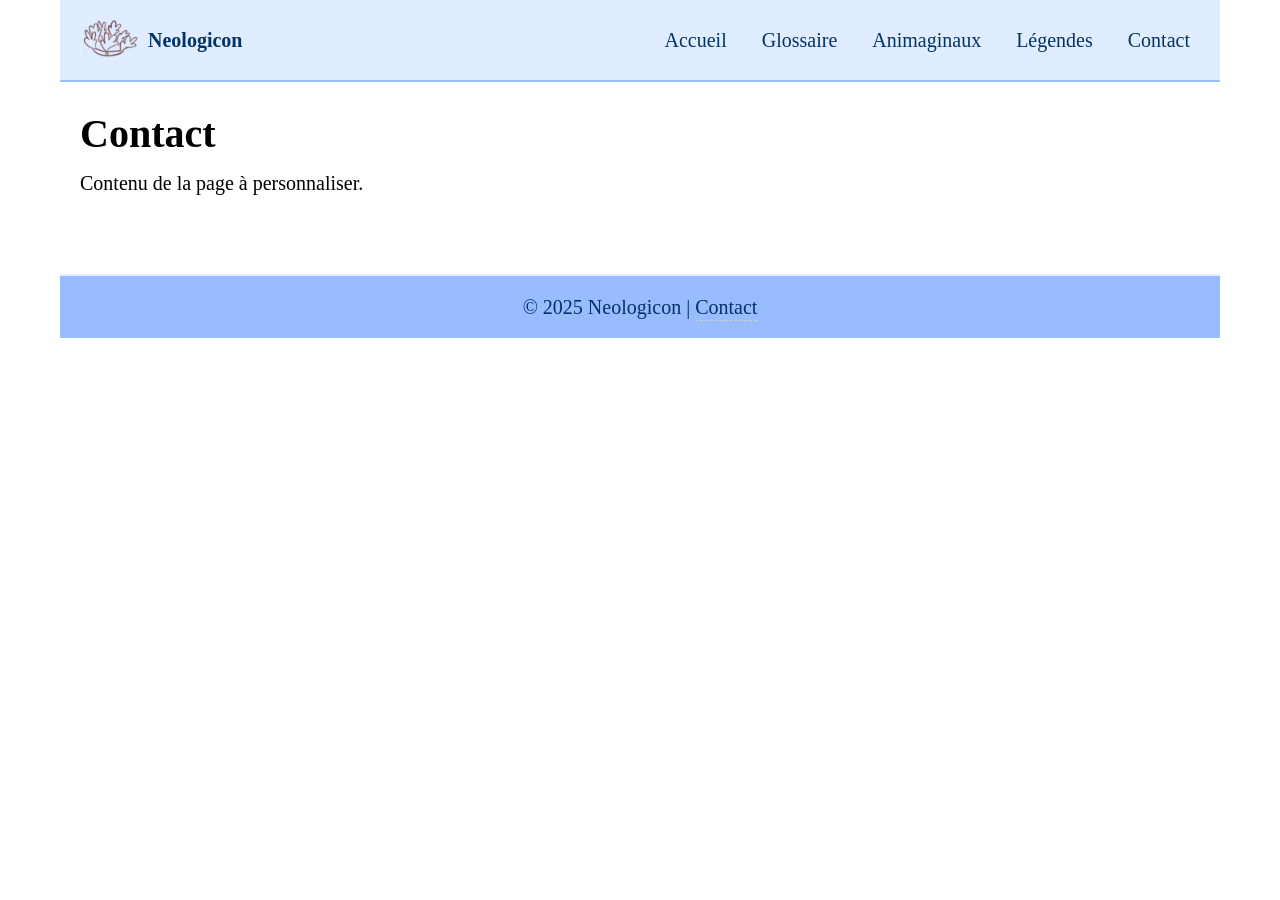
==== pages/contact.html @ 160f262f "Initial commit" ====
<!DOCTYPE html>
<html lang="fr">
<head>
  <meta charset="UTF-8">
  <meta name="viewport" content="width=device-width, initial-scale=1.0">
  <title>Neologicon - Contact</title>
  <link rel="stylesheet" href="../css/style.css">
</head>
<body>

  <!-- HEADER chargé dynamiquement -->
  <div id="header"></div>

  <!-- CONTENU -->
  <main>
    <h1>Contact</h1>
    <p>Contenu de la page à personnaliser.</p>
  </main>

  <!-- FOOTER chargé dynamiquement -->
  <div id="footer"></div>

  <!-- JS -->
  <script src="../js/main.js"></script>
</body>
</html>
---- css/style.css ----
/* RESET simple */
* {
  margin: 0;
  padding: 0;
  box-sizing: border-box;
}

body {
  font-family: Georgia, serif;
  font-size: 20px;   /* ou ajuste selon ton confort */
  line-height: 1.6;
  background: #ffffff;
  color: #000000;
  margin: 0 auto;
  max-width: 1200px;
  padding: 0 20px;
}



/* Bloc logo */
.logo {
  display: flex;
  align-items: center;
  gap: 8px;
  font-size: 20px;
  font-weight: bold;
  color: #003366;  /* bleu foncé pour contraste */
}

.logo-img {
  width: 60px;
  height: 60px;
}

.logo span {
  color: #003366;  
  font-size: 20px;
  font-weight: bold;
}

/* HEADER */
header {
  background: #E0ECFF; /* bleu très clair */
  color: #003366;      /* bleu foncé */
  padding: 10px 20px;
  border-bottom: 2px solid #99BBFF; /* petite bordure décorative */
}

.navbar {
  display: flex;
  justify-content: space-between;
  align-items: center;
}

.logo {
  font-size: 1.2em;
  font-weight: bold;
}

.nav-links {
  list-style: none;
  display: flex;
  gap: 15px;
}

.nav-links a {
  color: #003366;           /* bleu foncé */
  text-decoration: none;
  padding: 5px 10px;
  transition: background 0.3s, color 0.3s;
}

.nav-links a:hover {
  background: #99BBFF;      /* bleu moyen clair */
  color: #ffffff;           /* texte blanc au survol */
  border-radius: 4px;
}

/* MAIN */
main {
  padding: 20px;
}

main p {
  /*font-size: 1.1rem;   /* un peu plus gros (par défaut c'est ~1rem = 16px) */
  line-height: 1.7;    /* plus d’espace entre les lignes */
  margin-bottom: 1.2em;
}

/* FOOTER */
footer {
  background: #99BBFF; /* bleu moyen clair */
  color: #003366;      /* bleu foncé */
  text-align: center;
  padding: 15px;
  margin-top: 30px;
  border-top: 2px solid #E0ECFF;
}

/* Navigation de base */
.navbar {
  display: flex;
  justify-content: space-between;
  align-items: center;
}

/* Bouton hamburger caché par défaut */
.hamburger {
  display: none;
  font-size: 1.5em;
  background: none;
  border: none;
  color: #003366; /* bleu foncé */
  cursor: pointer;
}

/* Mode mobile */
@media (max-width: 768px) {
  .nav-links {
    display: none;
    flex-direction: column;
    background: #E0ECFF; /* bleu clair */
    position: absolute;
    top: 60px;
    right: 0;
    width: 200px;
    padding: 10px;
    border-left: 2px solid #99BBFF;
    border-bottom: 2px solid #99BBFF;
  }

  .nav-links.show {
    display: flex;
  }

  .hamburger {
    display: block;
  }
}

/* Messages de page */
.page-message {
  margin-top: 1em;
  padding: 10px;
  border-radius: 8px;
  font-weight: bold;
  text-align: center;
  background: #E0ECFF; /* bleu clair */
  border: 1px solid #99BBFF;
  color: #003366;
}

.page-message.accueil { background: #D6E4FF; }
.page-message.page1   { background: #CCE0FF; }
.page-message.page2   { background: #B3D1FF; }
.page-message.page3   { background: #99BBFF; color: #ffffff; }
.page-message.contact { background: #6699FF; color: #ffffff; }

/* Style pour les pages des Animaginaux */
.animaginaux-nav {
  margin-bottom: 20px;
  padding: 10px;
  background: #E0ECFF;        /* bleu clair */
  border: 1px solid #99BBFF;
  border-radius: 6px;
  display: flex;
  flex-wrap: wrap;            /* passe à la ligne si trop d’éléments */
  gap: 15px;
}

.animaginaux-nav a {
  display: inline-block;      /* contrôle de la boîte */
  padding: 6px 10px;          /* padding fixe */
  color: #003366;
  text-decoration: none;
  font-weight: bold;
  border-radius: 4px;
  transition: background 0.3s, color 0.3s;  /* transition fluide */
}

.animaginaux-nav a:hover {
  background: #6699FF;
  color: #ffffff;
}

/* === Images style encyclopédie === */
.animaginaux-figure {
  display: block;
  margin: 2em auto;
  max-width: 37.5%;   /* taille par défaut sur grand écran */
  border: 1px solid #ccc;
  border-radius: 6px;
  box-shadow: 0 4px 12px rgba(0,0,0,0.15);
  overflow: hidden;
  position: relative;
}

.animaginaux-img {
  display: block;
  width: 100%;
  height: auto;
}

/* Légende cachée par défaut */
.animaginaux-figure figcaption {
  position: absolute;
  bottom: 0;
  left: 0;
  right: 0;
  background: rgba(0, 51, 102, 0.8);
  color: #fff;
  font-size: 0.9rem;
  text-align: center;
  padding: 6px 10px;
  opacity: 0;
  transition: opacity 0.3s ease;
}

/* Affichage au survol */
.animaginaux-figure:hover figcaption {
  opacity: 1;
}

/* Responsive */
@media (max-width: 768px) {
  .animaginaux-figure {
    max-width: 70%;
  }
}
@media (max-width: 480px) {
  .animaginaux-figure {
    max-width: 90%;
  }
}

/* Navigation alphabétique du Glossaire */
.glossaire-nav {
  margin-top: 20px;
  padding: 10px;
  background: #E0ECFF;
  border: 1px solid #99BBFF;
  border-radius: 6px;
  display: flex;
  flex-wrap: wrap;     /* les lettres passent à la ligne si besoin */
  gap: 10px;
  justify-content: center;
}

.glossaire-nav a {
  display: inline-block;
  padding: 6px 10px;
  color: #003366;
  text-decoration: none;
  font-weight: bold;
  border-radius: 4px;
  transition: background 0.3s, color 0.3s;
}

.glossaire-nav a:hover {
  background: #6699FF;
  color: #ffffff;
}

/* Fiches du glossaire */
.lexi-fiche {
  background: #fff;
  border: 1px solid rgba(0,0,0,.1);
  border-radius: 8px;
  padding: 20px;
  margin-bottom: 30px;
  box-shadow: 0 4px 12px rgba(0,0,0,.05);
}

.lexi-fiche h2 {
  margin-top: 0;
  font-size: 1.8rem;
  color: #003366;
}

.lexi-fiche .prononciation {
  font-style: italic;
  color: #666;
  margin-bottom: 15px;
}

.lexi-fiche h3 {
  margin-top: 1em;
  font-size: 0.9rem;
  letter-spacing: .08em;
  text-transform: uppercase;
  color: #333;
}

.lexi-fiche ol {
  margin-left: 1.2em;
}

.lexi-fiche .voir-aussi {
  margin-top: 15px;
  padding-top: 10px;
  border-top: 1px dashed rgba(0,0,0,.2);
  font-style: italic;
}

/* === Style global des liens (contenu uniquement) === */
a {
  color: inherit;
  text-decoration: none;             /* supprime le soulignement bleu par défaut */
  border-bottom: 1px dashed #ccc;    /* soulignement en pointillé gris clair */
  padding-bottom: 2px;
  transition: border-color 0.3s ease;
}

a:hover {
  border-bottom-color: #666;         /* plus foncé au survol */
}

/* Exceptions : menus et bannières de navigation */
.nav-links a,
.glossaire-nav a,
.animaginaux-nav a {
  border-bottom: none !important;    /* pas de soulignement */
}
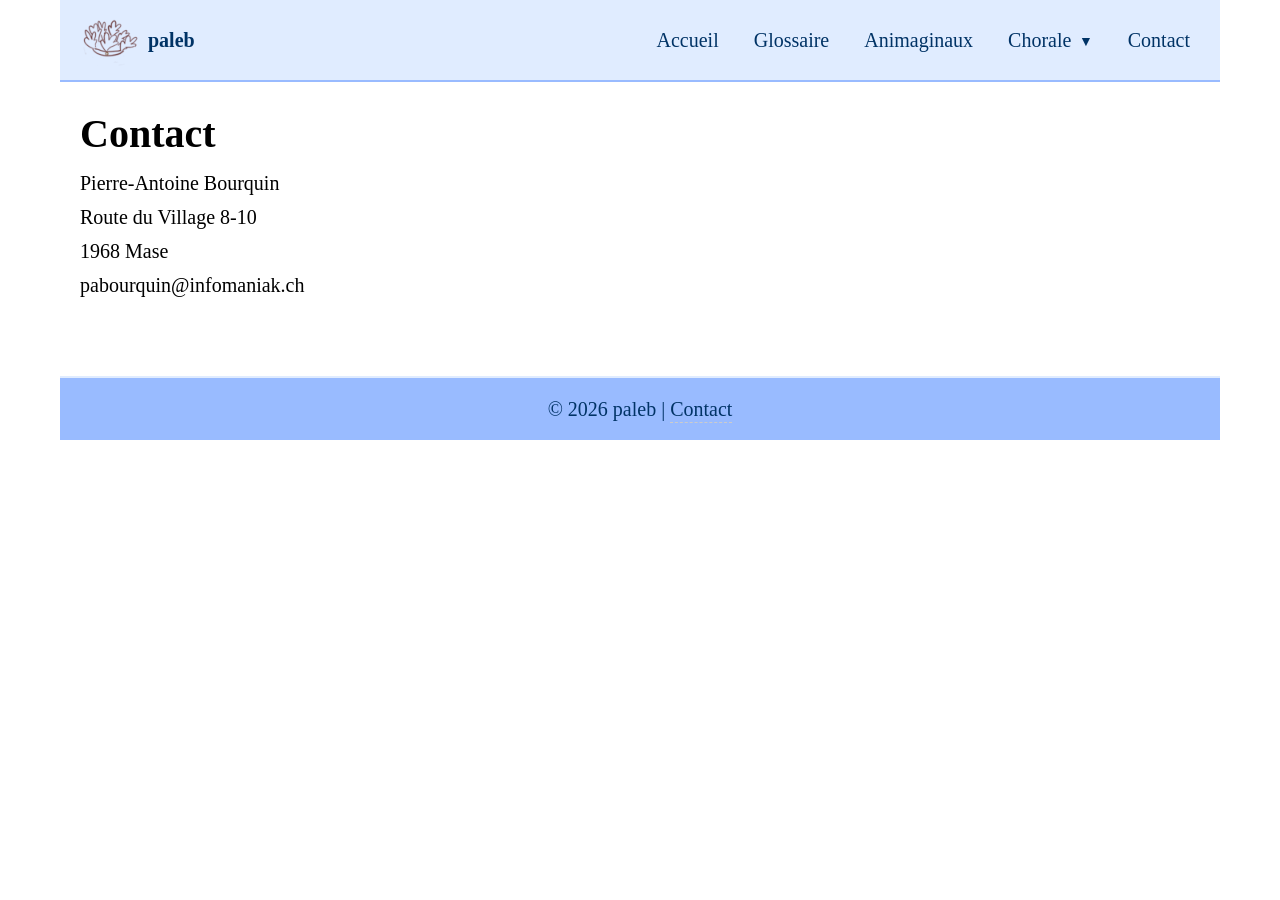
==== commit 01aa375a: "Scratch1" ====
--- a/pages/contact.html
+++ b/pages/contact.html
@@ -14,7 +14,10 @@
   <!-- CONTENU -->
   <main>
     <h1>Contact</h1>
-    <p>Contenu de la page à personnaliser.</p>
+    <p>Pierre-Antoine Bourquin<br>
+    Route du Village 8-10<br>
+    1968 Mase<br>
+    pabourquin@infomaniak.ch
   </main>
 
   <!-- FOOTER chargé dynamiquement -->
--- a/css/style.css
+++ b/css/style.css
@@ -7,7 +7,7 @@
 
 body {
   font-family: Georgia, serif;
-  font-size: 20px;   /* ou ajuste selon ton confort */
+  font-size: 20px;
   line-height: 1.6;
   background: #ffffff;
   color: #000000;
@@ -16,8 +16,6 @@
   padding: 0 20px;
 }
 
-
-
 /* Bloc logo */
 .logo {
   display: flex;
@@ -25,7 +23,7 @@
   gap: 8px;
   font-size: 20px;
   font-weight: bold;
-  color: #003366;  /* bleu foncé pour contraste */
+  color: #003366;
 }
 
 .logo-img {
@@ -34,17 +32,17 @@
 }
 
 .logo span {
-  color: #003366;  
+  color: #003366;
   font-size: 20px;
   font-weight: bold;
 }
 
 /* HEADER */
 header {
-  background: #E0ECFF; /* bleu très clair */
-  color: #003366;      /* bleu foncé */
+  background: #E0ECFF;
+  color: #003366;
   padding: 10px 20px;
-  border-bottom: 2px solid #99BBFF; /* petite bordure décorative */
+  border-bottom: 2px solid #99BBFF;
 }
 
 .navbar {
@@ -53,11 +51,6 @@
   align-items: center;
 }
 
-.logo {
-  font-size: 1.2em;
-  font-weight: bold;
-}
-
 .nav-links {
   list-style: none;
   display: flex;
@@ -65,15 +58,15 @@
 }
 
 .nav-links a {
-  color: #003366;           /* bleu foncé */
+  color: #003366;
   text-decoration: none;
   padding: 5px 10px;
   transition: background 0.3s, color 0.3s;
 }
 
 .nav-links a:hover {
-  background: #99BBFF;      /* bleu moyen clair */
-  color: #ffffff;           /* texte blanc au survol */
+  background: #99BBFF;
+  color: #ffffff;
   border-radius: 4px;
 }
 
@@ -83,35 +76,27 @@
 }
 
 main p {
-  /*font-size: 1.1rem;   /* un peu plus gros (par défaut c'est ~1rem = 16px) */
-  line-height: 1.7;    /* plus d’espace entre les lignes */
+  line-height: 1.7;
   margin-bottom: 1.2em;
 }
 
 /* FOOTER */
 footer {
-  background: #99BBFF; /* bleu moyen clair */
-  color: #003366;      /* bleu foncé */
+  background: #99BBFF;
+  color: #003366;
   text-align: center;
   padding: 15px;
   margin-top: 30px;
   border-top: 2px solid #E0ECFF;
 }
 
-/* Navigation de base */
-.navbar {
-  display: flex;
-  justify-content: space-between;
-  align-items: center;
-}
-
-/* Bouton hamburger caché par défaut */
+/* Bouton hamburger */
 .hamburger {
   display: none;
   font-size: 1.5em;
   background: none;
   border: none;
-  color: #003366; /* bleu foncé */
+  color: #003366;
   cursor: pointer;
 }
 
@@ -120,7 +105,7 @@
   .nav-links {
     display: none;
     flex-direction: column;
-    background: #E0ECFF; /* bleu clair */
+    background: #E0ECFF;
     position: absolute;
     top: 60px;
     right: 0;
@@ -146,7 +131,7 @@
   border-radius: 8px;
   font-weight: bold;
   text-align: center;
-  background: #E0ECFF; /* bleu clair */
+  background: #E0ECFF;
   border: 1px solid #99BBFF;
   color: #003366;
 }
@@ -157,26 +142,26 @@
 .page-message.page3   { background: #99BBFF; color: #ffffff; }
 .page-message.contact { background: #6699FF; color: #ffffff; }
 
-/* Style pour les pages des Animaginaux */
+/* Navigation Animaginaux */
 .animaginaux-nav {
   margin-bottom: 20px;
   padding: 10px;
-  background: #E0ECFF;        /* bleu clair */
+  background: #E0ECFF;
   border: 1px solid #99BBFF;
   border-radius: 6px;
   display: flex;
-  flex-wrap: wrap;            /* passe à la ligne si trop d’éléments */
+  flex-wrap: wrap;
   gap: 15px;
 }
 
 .animaginaux-nav a {
-  display: inline-block;      /* contrôle de la boîte */
-  padding: 6px 10px;          /* padding fixe */
+  display: inline-block;
+  padding: 6px 10px;
   color: #003366;
   text-decoration: none;
   font-weight: bold;
   border-radius: 4px;
-  transition: background 0.3s, color 0.3s;  /* transition fluide */
+  transition: background 0.3s, color 0.3s;
 }
 
 .animaginaux-nav a:hover {
@@ -184,11 +169,11 @@
   color: #ffffff;
 }
 
-/* === Images style encyclopédie === */
+/* Images style encyclopédie */
 .animaginaux-figure {
   display: block;
   margin: 2em auto;
-  max-width: 37.5%;   /* taille par défaut sur grand écran */
+  max-width: 37.5%;
   border: 1px solid #ccc;
   border-radius: 6px;
   box-shadow: 0 4px 12px rgba(0,0,0,0.15);
@@ -202,7 +187,6 @@
   height: auto;
 }
 
-/* Légende cachée par défaut */
 .animaginaux-figure figcaption {
   position: absolute;
   bottom: 0;
@@ -217,24 +201,18 @@
   transition: opacity 0.3s ease;
 }
 
-/* Affichage au survol */
 .animaginaux-figure:hover figcaption {
   opacity: 1;
 }
 
-/* Responsive */
 @media (max-width: 768px) {
-  .animaginaux-figure {
-    max-width: 70%;
-  }
+  .animaginaux-figure { max-width: 70%; }
 }
 @media (max-width: 480px) {
-  .animaginaux-figure {
-    max-width: 90%;
-  }
-}
-
-/* Navigation alphabétique du Glossaire */
+  .animaginaux-figure { max-width: 90%; }
+}
+
+/* Navigation Glossaire */
 .glossaire-nav {
   margin-top: 20px;
   padding: 10px;
@@ -242,7 +220,7 @@
   border: 1px solid #99BBFF;
   border-radius: 6px;
   display: flex;
-  flex-wrap: wrap;     /* les lettres passent à la ligne si besoin */
+  flex-wrap: wrap;
   gap: 10px;
   justify-content: center;
 }
@@ -292,9 +270,7 @@
   color: #333;
 }
 
-.lexi-fiche ol {
-  margin-left: 1.2em;
-}
+.lexi-fiche ol { margin-left: 1.2em; }
 
 .lexi-fiche .voir-aussi {
   margin-top: 15px;
@@ -306,20 +282,187 @@
 /* === Style global des liens (contenu uniquement) === */
 a {
   color: inherit;
-  text-decoration: none;             /* supprime le soulignement bleu par défaut */
-  border-bottom: 1px dashed #ccc;    /* soulignement en pointillé gris clair */
+  text-decoration: none;
+  border-bottom: 1px dashed #ccc;
   padding-bottom: 2px;
   transition: border-color 0.3s ease;
 }
 
 a:hover {
-  border-bottom-color: #666;         /* plus foncé au survol */
-}
-
-/* Exceptions : menus et bannières de navigation */
+  border-bottom-color: #666;
+}
+
+/* Exceptions : menus et bannières de navigation (pas de soulignement) */
 .nav-links a,
 .glossaire-nav a,
-.animaginaux-nav a {
-  border-bottom: none !important;    /* pas de soulignement */
-}
-
+.animaginaux-nav a,
+.dropdown-content li a {
+  border-bottom: none !important;
+}
+
+/* ========================================= */
+/* CORRECTION DU MENU DÉROULANT (SOUS-MENUS) */
+/* ========================================= */
+
+.dropdown {
+  position: relative;
+  display: inline-block;
+}
+
+/* Le conteneur du sous-menu */
+.dropdown-content {
+  display: none;
+  position: absolute;
+  background-color: #ffffff; /* Fond blanc */
+  min-width: 220px;
+  box-shadow: 0px 8px 16px 0px rgba(0, 51, 102, 0.2); /* Ombre bleutée */
+  z-index: 1000;
+  list-style: none;
+  padding: 0;
+  margin: 0;
+  top: 100%;
+  left: 0;
+  border-radius: 4px;
+  border: 1px solid #99BBFF; /* Bordure bleue claire */
+}
+
+/* Liens dans le sous-menu */
+.dropdown-content li a {
+  color: #003366 !important; /* Texte bleu foncé obligatoirement */
+  padding: 12px 16px;
+  text-decoration: none;
+  display: block;
+  border-bottom: 1px solid #E0ECFF; /* Séparateur bleu très clair */
+  font-weight: normal;
+  background-color: #ffffff;
+}
+
+/* Survol des liens du sous-menu */
+.dropdown-content li a:hover {
+  background-color: #E0ECFF !important; /* Fond bleu clair au survol */
+  color: #003366 !important; /* Texte reste bleu foncé */
+  border-bottom-color: #99BBFF;
+}
+
+/* Affichage au survol (Desktop uniquement) */
+@media (min-width: 769px) {
+  .dropdown:hover .dropdown-content {
+    display: block;
+  }
+  
+  .dropbtn::after {
+    content: " ▼";
+    font-size: 0.7em;
+    vertical-align: middle;
+    margin-left: 4px;
+  }
+}
+
+/* Adaptation Mobile */
+@media (max-width: 768px) {
+  .dropdown-content {
+    position: static;
+    box-shadow: none;
+    border: none;
+    background-color: #D6E4FF; /* Fond légèrement plus foncé pour distinguer sur mobile */
+    padding-left: 15px;
+    display: none; /* Caché par défaut sur mobile, géré par JS */
+  }
+  
+  .dropdown-content li a {
+    border-bottom: 1px solid #99BBFF;
+    font-size: 0.9em;
+    color: #003366 !important;
+    background-color: #D6E4FF !important;
+  }
+  
+  .dropdown-content li a:hover {
+    background-color: #99BBFF !important;
+    color: #ffffff !important;
+  }
+}
+/* ========================================= */
+/* STYLE DES TABLEAUX (Charte Neologicon)    */
+/* ========================================= */
+
+/* Conteneur pour permettre le scroll sur mobile si le tableau est large */
+.table-responsive {
+  overflow-x: auto;
+  margin: 20px 0;
+  border-radius: 8px;
+  box-shadow: 0 4px 12px rgba(0, 51, 102, 0.1);
+}
+
+table {
+  width: 100%;
+  border-collapse: collapse;
+  background-color: #ffffff;
+  font-family: Georgia, serif;
+  font-size: 0.95em; /* Légèrement plus petit que le texte courant pour la lisibilité */
+  min-width: 600px; /* Force le scroll sur très petits écrans */
+}
+
+/* En-tête du tableau */
+thead tr {
+  background-color: #003366; /* Bleu foncé */
+  color: #ffffff;
+  text-align: left;
+}
+
+thead th {
+  padding: 15px 18px;
+  font-weight: bold;
+  text-transform: uppercase;
+  letter-spacing: 0.05em;
+  border: none;
+}
+
+/* Corps du tableau */
+tbody tr {
+  border-bottom: 1px solid #99BBFF;
+  transition: background-color 0.2s ease;
+}
+
+/* Cellules du corps */
+tbody td {
+  padding: 12px 18px;
+  color: #003366;
+  border: none;
+}
+
+/* Alternance des couleurs (Zebra striping) */
+tbody tr:nth-of-type(even) {
+  background-color: #E0ECFF; /* Bleu très clair */
+}
+
+tbody tr:nth-of-type(odd) {
+  background-color: #ffffff; /* Blanc */
+}
+
+/* Effet au survol d'une ligne */
+tbody tr:hover {
+  background-color: #D6E4FF; /* Bleu intermédiaire */
+  cursor: default;
+}
+
+/* Dernière ligne sans bordure */
+tbody tr:last-of-type {
+  border-bottom: 2px solid #003366;
+}
+
+/* Adaptation Mobile */
+@media (max-width: 768px) {
+  .table-responsive {
+    border: 1px solid #99BBFF;
+  }
+  
+  thead th {
+    font-size: 0.85em;
+    padding: 10px;
+  }
+  
+  tbody td {
+    padding: 10px;
+    font-size: 0.9em;
+  }
+}
